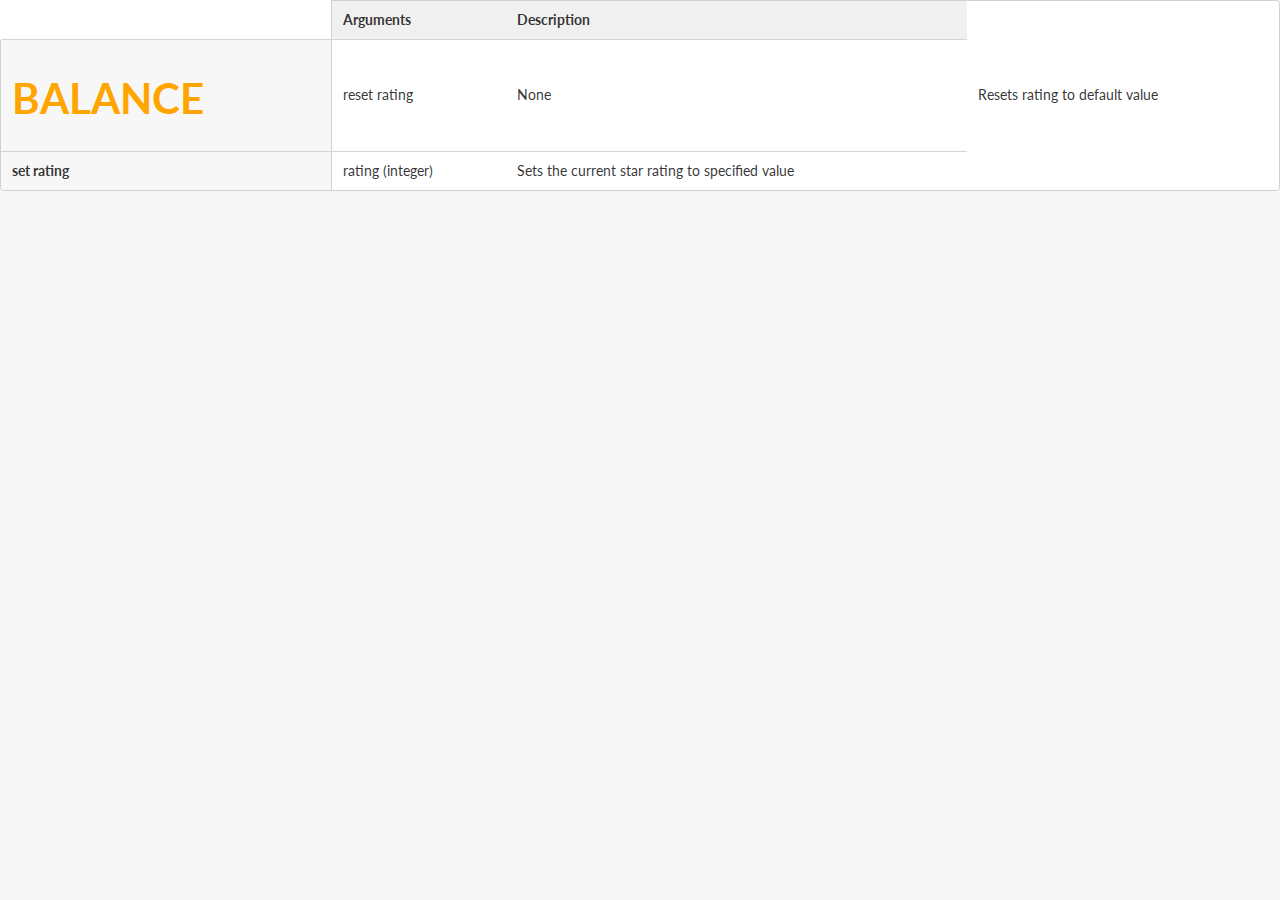
==== balance.html @ 5854d327 "holy hell" ====
<!DOCTYPE html>

<html>
<head>

  <meta charset="utf-8" />
  <meta http-equiv="X-UA-Compatible" content="IE=edge,chrome=1" />
  <meta name="viewport" content="width=device-width, initial-scale=1.0, maximum-scale=1.0">

  <title>DESN 378 Website Starter</title>

  <link rel="stylesheet" type="text/css" href="css/semantic.css">
  <link rel="stylesheet" type="text/css" href="css/styles.css">

</head>

<body class="balance">
  
<table class="ui definition table">
  <thead>
    <tr><th></th>
    <th>Arguments</th>
    <th>Description</th>
  </tr></thead>
  <tbody>
    <tr>
      <td><h1>BALANCE</h1></td>
      <td>reset rating</td>
      <td>None</td>
      <td>Resets rating to default value</td>
    </tr>
    <tr>
      <td>set rating</td>
      <td>rating (integer)</td>
      <td>Sets the current star rating to specified value</td>
    </tr>
</tbody></table>
  
  <script src="http://code.jquery.com/jquery-2.1.1.min.js"></script>
  <script src="js/semantic.js"></script>
  <script src="js/scripts.js"></script>

</body>
</html>
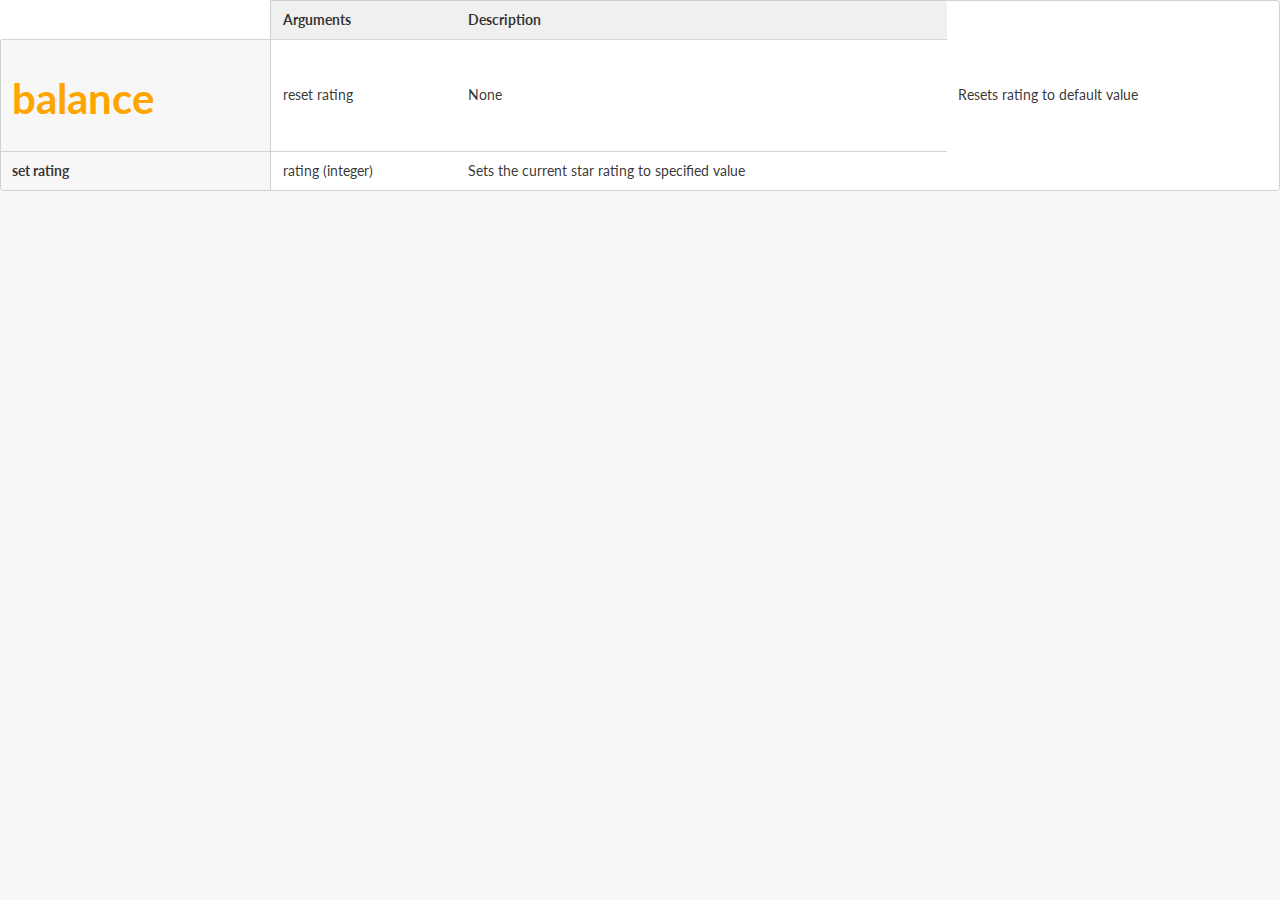
==== commit a0cca162: "balance" ====
--- a/balance.html
+++ b/balance.html
@@ -24,7 +24,7 @@
   </tr></thead>
   <tbody>
     <tr>
-      <td><h1>BALANCE</h1></td>
+      <td><h1>balance</h1></td>
       <td>reset rating</td>
       <td>None</td>
       <td>Resets rating to default value</td>
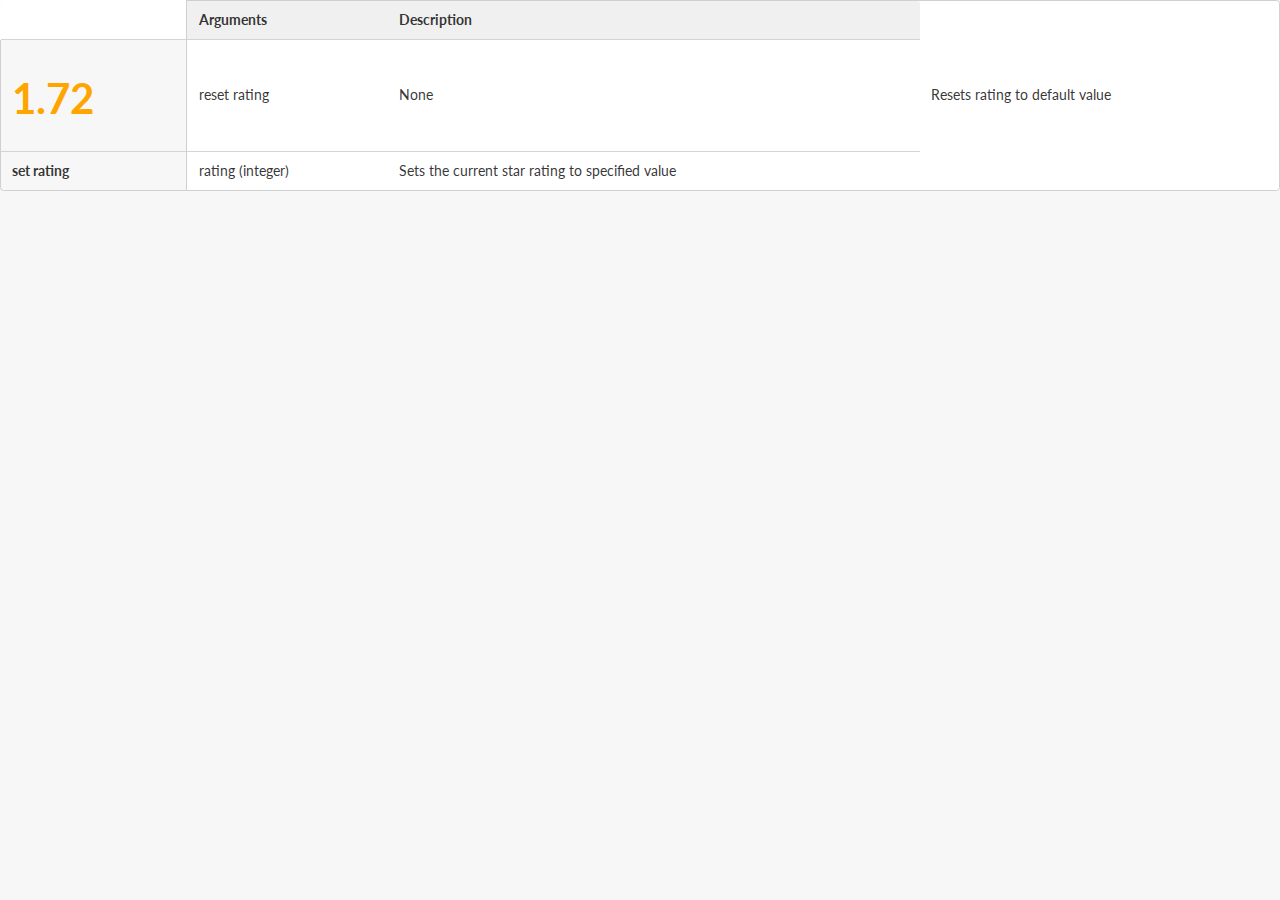
==== commit f2deb65c: "balance updates" ====
--- a/balance.html
+++ b/balance.html
@@ -2,7 +2,7 @@
 
 <html>
 <head>
-
+  <meta http-equiv="refresh" content="30" />
   <meta charset="utf-8" />
   <meta http-equiv="X-UA-Compatible" content="IE=edge,chrome=1" />
   <meta name="viewport" content="width=device-width, initial-scale=1.0, maximum-scale=1.0">
@@ -24,7 +24,7 @@
   </tr></thead>
   <tbody>
     <tr>
-      <td><h1>balance</h1></td>
+      <td><h1>1.72</h1></td>
       <td>reset rating</td>
       <td>None</td>
       <td>Resets rating to default value</td>
